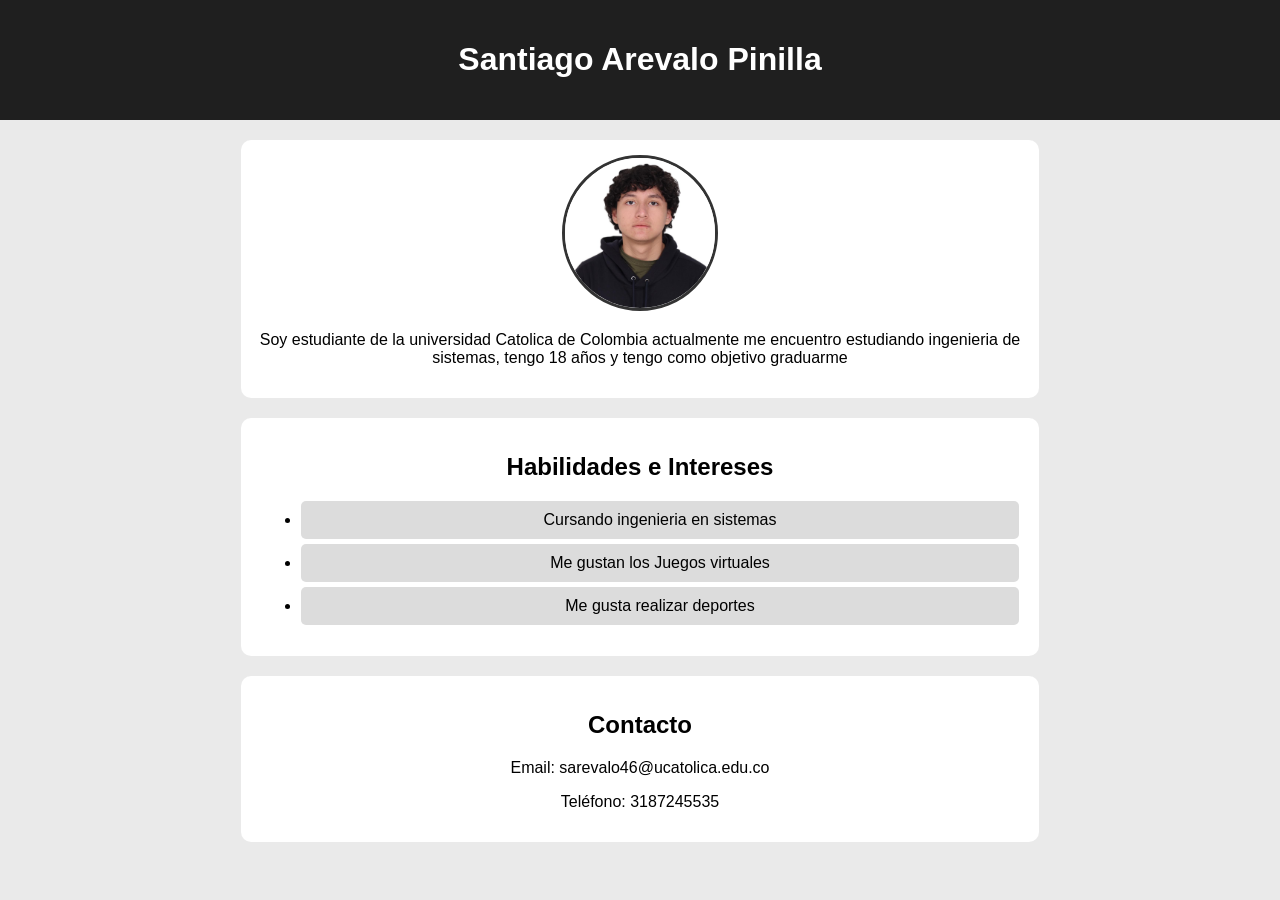
==== index.html @ 26666635 "Primera pagina del perfil" ====
<!DOCTYPE html>
<html lang="es">

<head>
    <meta charset="UTF-8">
    <title>Perfil de Estudiante</title>
    <link rel="stylesheet" href="estilos.css">
</head>

<body>

    <!-- Encabezado -->
    <header>
        <h1>Santiago Arevalo Pinilla</h1>
    </header>

    <!-- Perfil -->
    <section class="perfil-estudiante">
        <img src="img/foto.jpg" alt="Foto de perfil">

        <p>
            Soy estudiante de la universidad Catolica de Colombia 
            actualmente me encuentro estudiando ingenieria de sistemas,
            tengo 18 años y tengo como objetivo graduarme
            
        </p>
    </section>

    <!-- Habilidades -->
    <section class="lista-hobbies">
        <h2>Habilidades e Intereses</h2>
        <ul>
            <li>Cursando ingenieria en sistemas</li>
            <li>Me gustan los Juegos virtuales</li>
            <li>Me gusta realizar deportes</li>
        </ul>
    </section>

    <!-- Contacto -->
    <section class="info-contacto">
        <h2>Contacto</h2>
        <p>Email: sarevalo46@ucatolica.edu.co</p>
        <p>Teléfono: 3187245535</p>
    </section>

</body>

</html>
---- estilos.css ----
body {
    font-family: Arial, sans-serif;
    background-color: #eaeaea;
    margin: 0;
    padding: 0;
    text-align: center;
}

header {
    background-color: #1f1f1f;
    color: white;
    padding: 20px;
}

.perfil-estudiante img {
    border-radius: 50%;
    width: 150px;
    height: 150px;
    object-fit: cover;
    border: 3px solid #333;
}

section {
    background: white;
    margin: 20px auto;
    padding: 15px;
    width: 60%;
    border-radius: 10px;
}

li {
    background-color: #dcdcdc;
    margin: 5px;
    padding: 10px;
    border-radius: 5px;
}
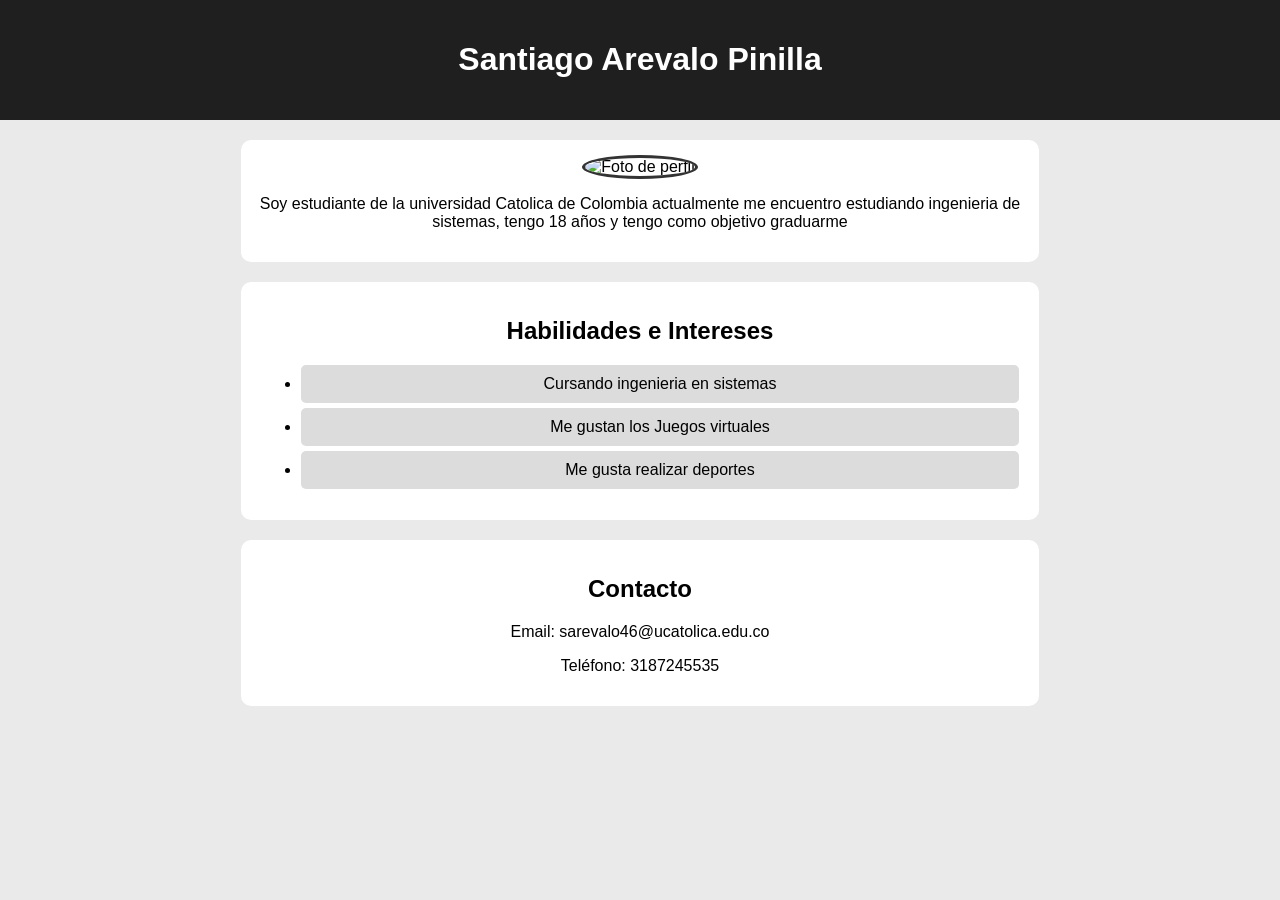
==== commit 274c77b0: "Create index.html" ====
--- a/index.html
+++ b/index.html
@@ -4,7 +4,8 @@
 <head>
     <meta charset="UTF-8">
     <title>Perfil de Estudiante</title>
-    <link rel="stylesheet" href="estilos.css">
+    <!-- Cambiar la ruta para GitHub Pages -->
+    <link rel="stylesheet" href="static/style.css">
 </head>
 
 <body>
@@ -16,13 +17,13 @@
 
     <!-- Perfil -->
     <section class="perfil-estudiante">
-        <img src="img/foto.jpg" alt="Foto de perfil">
+        <!-- Cambiar la ruta de la imagen para GitHub Pages -->
+        <img src="static/img/foto.jpg" alt="Foto de perfil">
 
         <p>
             Soy estudiante de la universidad Catolica de Colombia 
             actualmente me encuentro estudiando ingenieria de sistemas,
             tengo 18 años y tengo como objetivo graduarme
-            
         </p>
     </section>
 
@@ -45,4 +46,4 @@
 
 </body>
 
-</html>+</html>
--- a/static/style.css
+++ b/static/style.css
@@ -0,0 +1,36 @@
+body {
+    font-family: Arial, sans-serif;
+    background-color: #eaeaea;
+    margin: 0;
+    padding: 0;
+    text-align: center;
+}
+
+header {
+    background-color: #1f1f1f;
+    color: white;
+    padding: 20px;
+}
+
+.perfil-estudiante img {
+    border-radius: 50%;
+    width: 150px;
+    height: 150px;
+    object-fit: cover;
+    border: 3px solid #333;
+}
+
+section {
+    background: white;
+    margin: 20px auto;
+    padding: 15px;
+    width: 60%;
+    border-radius: 10px;
+}
+
+li {
+    background-color: #dcdcdc;
+    margin: 5px;
+    padding: 10px;
+    border-radius: 5px;
+}
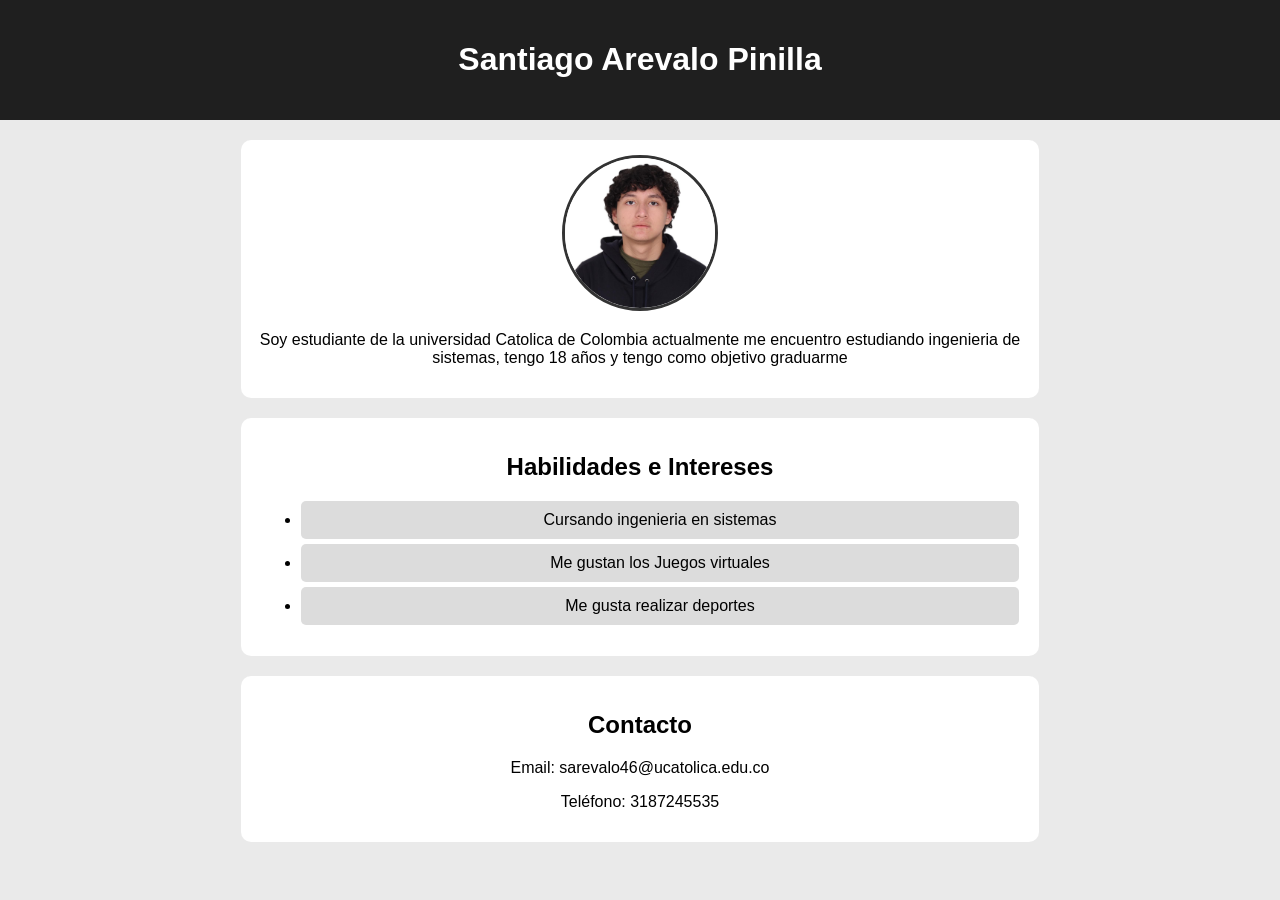
==== commit bb89cff6: "Update index.html" ====
--- a/index.html
+++ b/index.html
@@ -18,7 +18,7 @@
     <!-- Perfil -->
     <section class="perfil-estudiante">
         <!-- Cambiar la ruta de la imagen para GitHub Pages -->
-        <img src="static/img/foto.jpg" alt="Foto de perfil">
+        <img src="img/foto.jpg" alt="Foto de perfil">
 
         <p>
             Soy estudiante de la universidad Catolica de Colombia 
